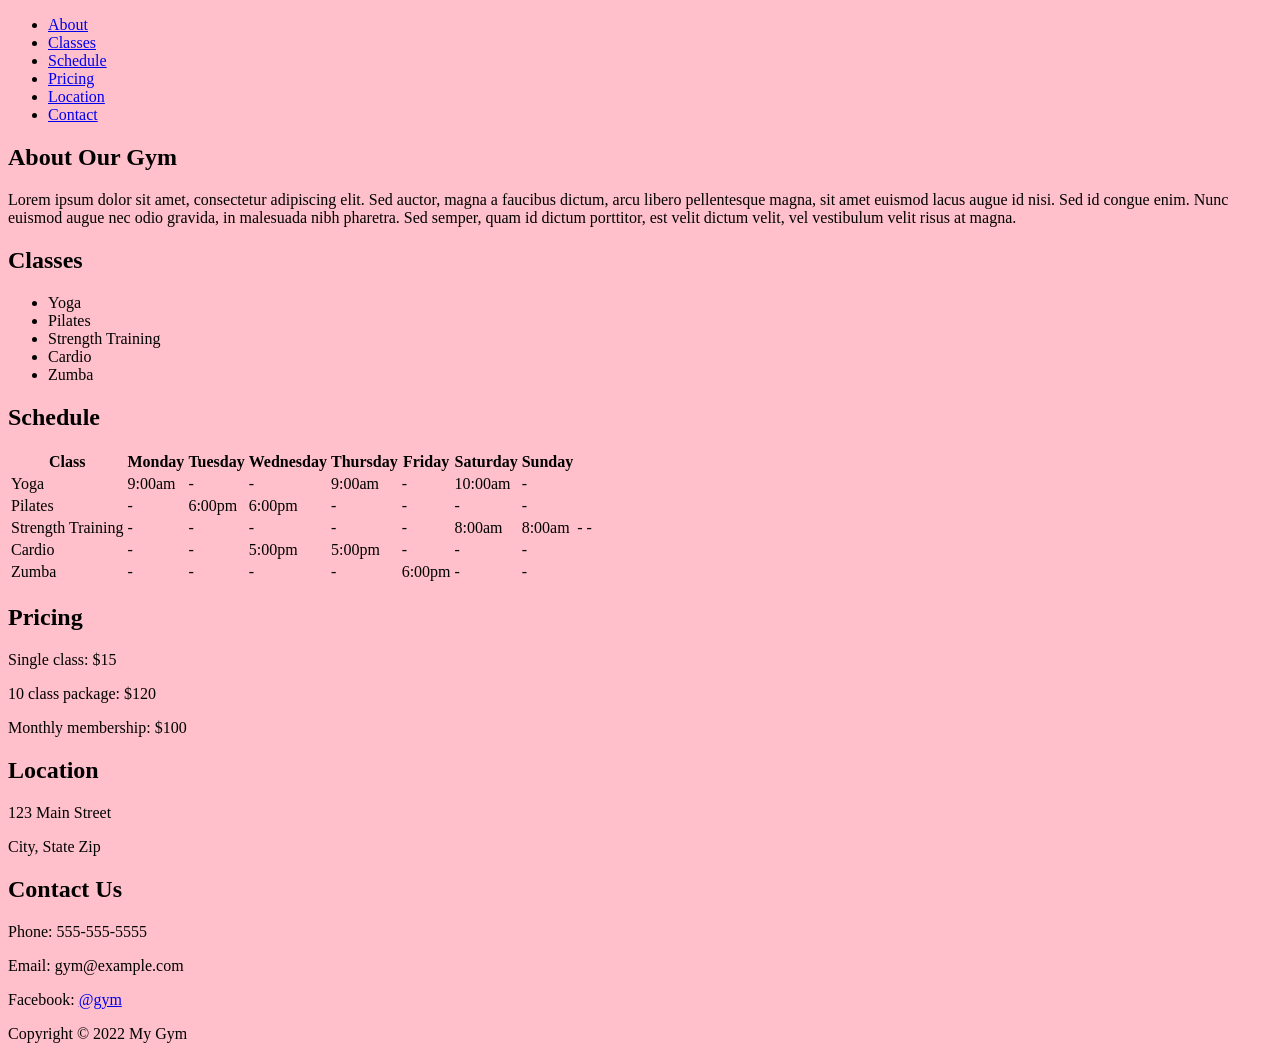
==== articles.html @ ddeacbc8 "Add files via upload" ====
<!DOCTYPE html>
<html>
  <head>
    <title>My Gym Website</title>
    <style>
  body {
    background-color: pink;
  }
</style>

  </head>
  <body>
    <header>
      <nav>
        <ul>
          <li><a href="#about">About</a></li>
          <li><a href="#classes">Classes</a></li>
          <li><a href="#schedule">Schedule</a></li>
          <li><a href="#pricing">Pricing</a></li>
          <li><a href="#location">Location</a></li>
          <li><a href="#contact">Contact</a></li>
        </ul>
      </nav>
    </header>
    <section id="about">
      <h1>About Our Gym</h1>
      <p>Lorem ipsum dolor sit amet, consectetur adipiscing elit. Sed auctor, magna a faucibus dictum, 
      	arcu libero pellentesque magna, sit amet euismod lacus augue id nisi. Sed id congue enim. 
      	Nunc euismod augue nec odio gravida, in malesuada nibh pharetra. Sed semper, quam id dictum 
      	porttitor, est velit dictum velit, vel vestibulum velit risus at magna. </p>
    </section>
    <section id="classes">
      <h1>Classes</h1>
      <ul>
        <li>Yoga</li>
        <li>Pilates</li>
        <li>Strength Training</li>
        <li>Cardio</li>
        <li>Zumba</li>
      </ul>
    </section>
    <section id="schedule">
      <h1>Schedule</h1>
      <table>
        <tr>
          <th>Class</th>
          <th>Monday</th>
          <th>Tuesday</th>
          <th>Wednesday</th>
          <th>Thursday</th>
          <th>Friday</th>
          <th>Saturday</th>
          <th>Sunday</th>
        </tr>
        <tr>
          <td>Yoga</td>
          <td>9:00am</td>
          <td>-</td>
          <td>-</td>
          <td>9:00am</td>
          <td>-</td>
          <td>10:00am</td>
          <td>-</td>
        </tr>
        <tr>
          <td>Pilates</td>
          <td>-</td>
          <td>6:00pm</td>
          <td>6:00pm</td>
          <td>-</td>
          <td>-</td>
          <td>-</td>
          <td>-</td>
        </tr>
        <tr>
          <td>Strength Training</td>
          <td>-</td>
          <td>-</td>
          <td>-</td>
          <td>-</td>
          <td>-</td>
          <td>8:00am</td>
          <td>8:00am</td>
          <td>-</td>
          <td>-</td>
        </tr>
        <tr>
          <td>Cardio</td>
          <td>-</td>
          <td>-</td>
          <td>5:00pm</td>
          <td>5:00pm</td>
          <td>-</td>
          <td>-</td>
          <td>-</td>
        </tr>
        <tr>
          <td>Zumba</td>
          <td>-</td>
          <td>-</td>
          <td>-</td>
          <td>-</td>
          <td>6:00pm</td>
          <td>-</td>
          <td>-</td>
        </tr>
      </table>
    </section>
    <section id="pricing">
      <h1>Pricing</h1>
      <p>Single class: $15</p>
      <p>10 class package: $120</p>
      <p>Monthly membership: $100</p>
    </section>
    <section id="location">
      <h1>Location</h1>
      <p>123 Main Street</p>
      <p>City, State Zip</p>
    </section>
    <section id="contact">
      <h1>Contact Us</h1>
      <p>Phone: 555-555-5555</p>
      <p>Email: gym@example.com</p>
      <p>Facebook: <a href="https://www.facebook.com/gym">@gym</a></p>
    </section>
    <footer>
      <p>Copyright © 2022 My Gym</p>
    </footer>
  </body>
</html>
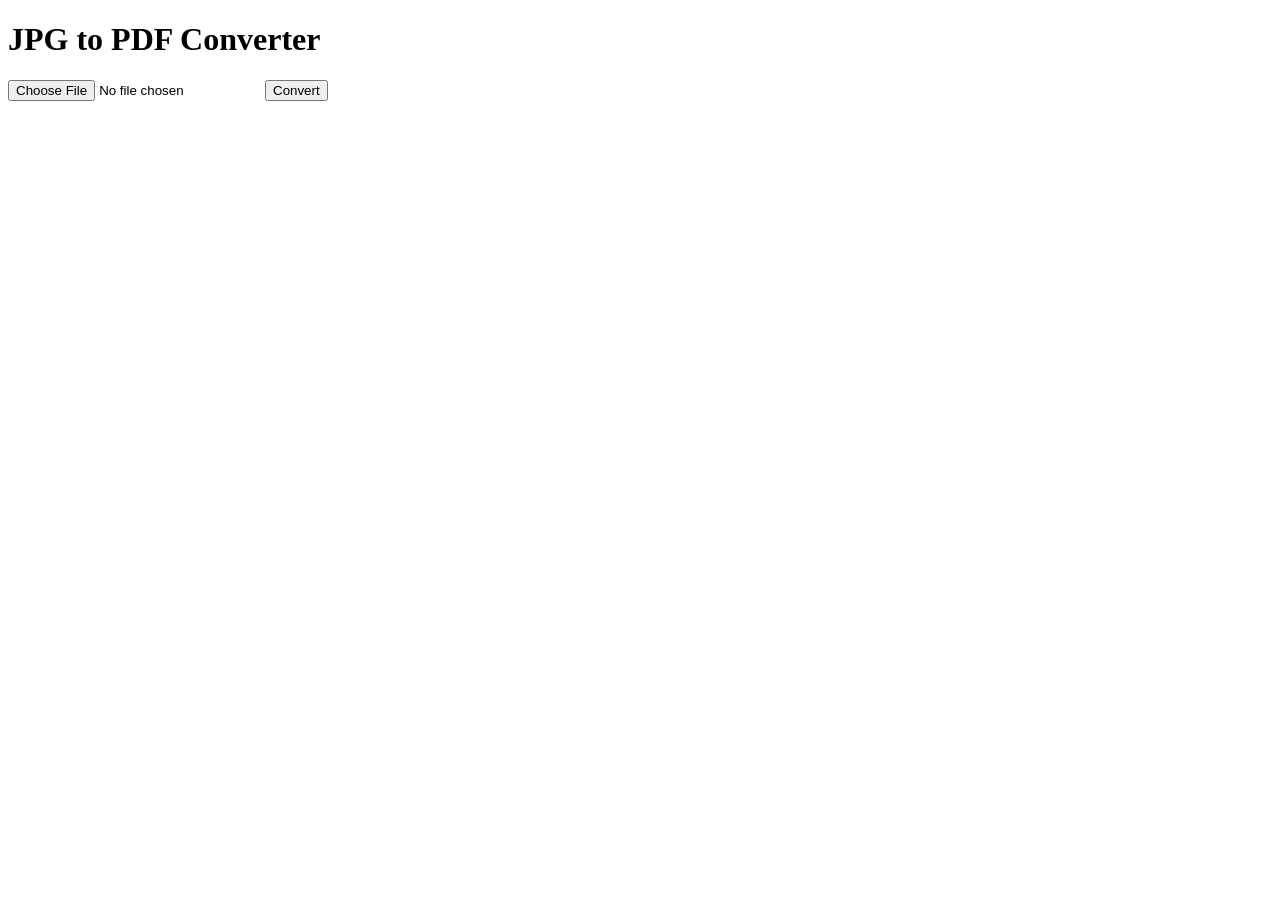
==== commit 80687471: "Update articles.html" ====
--- a/articles.html
+++ b/articles.html
@@ -1,131 +1,40 @@
 <!DOCTYPE html>
 <html>
-  <head>
-    <title>My Gym Website</title>
-    <style>
-  body {
-    background-color: pink;
-  }
-</style>
+<head>
+  <title>JPG to PDF Converter</title>
+</head>
+<body>
 
-  </head>
-  <body>
-    <header>
-      <nav>
-        <ul>
-          <li><a href="#about">About</a></li>
-          <li><a href="#classes">Classes</a></li>
-          <li><a href="#schedule">Schedule</a></li>
-          <li><a href="#pricing">Pricing</a></li>
-          <li><a href="#location">Location</a></li>
-          <li><a href="#contact">Contact</a></li>
-        </ul>
-      </nav>
-    </header>
-    <section id="about">
-      <h1>About Our Gym</h1>
-      <p>Lorem ipsum dolor sit amet, consectetur adipiscing elit. Sed auctor, magna a faucibus dictum, 
-      	arcu libero pellentesque magna, sit amet euismod lacus augue id nisi. Sed id congue enim. 
-      	Nunc euismod augue nec odio gravida, in malesuada nibh pharetra. Sed semper, quam id dictum 
-      	porttitor, est velit dictum velit, vel vestibulum velit risus at magna. </p>
-    </section>
-    <section id="classes">
-      <h1>Classes</h1>
-      <ul>
-        <li>Yoga</li>
-        <li>Pilates</li>
-        <li>Strength Training</li>
-        <li>Cardio</li>
-        <li>Zumba</li>
-      </ul>
-    </section>
-    <section id="schedule">
-      <h1>Schedule</h1>
-      <table>
-        <tr>
-          <th>Class</th>
-          <th>Monday</th>
-          <th>Tuesday</th>
-          <th>Wednesday</th>
-          <th>Thursday</th>
-          <th>Friday</th>
-          <th>Saturday</th>
-          <th>Sunday</th>
-        </tr>
-        <tr>
-          <td>Yoga</td>
-          <td>9:00am</td>
-          <td>-</td>
-          <td>-</td>
-          <td>9:00am</td>
-          <td>-</td>
-          <td>10:00am</td>
-          <td>-</td>
-        </tr>
-        <tr>
-          <td>Pilates</td>
-          <td>-</td>
-          <td>6:00pm</td>
-          <td>6:00pm</td>
-          <td>-</td>
-          <td>-</td>
-          <td>-</td>
-          <td>-</td>
-        </tr>
-        <tr>
-          <td>Strength Training</td>
-          <td>-</td>
-          <td>-</td>
-          <td>-</td>
-          <td>-</td>
-          <td>-</td>
-          <td>8:00am</td>
-          <td>8:00am</td>
-          <td>-</td>
-          <td>-</td>
-        </tr>
-        <tr>
-          <td>Cardio</td>
-          <td>-</td>
-          <td>-</td>
-          <td>5:00pm</td>
-          <td>5:00pm</td>
-          <td>-</td>
-          <td>-</td>
-          <td>-</td>
-        </tr>
-        <tr>
-          <td>Zumba</td>
-          <td>-</td>
-          <td>-</td>
-          <td>-</td>
-          <td>-</td>
-          <td>6:00pm</td>
-          <td>-</td>
-          <td>-</td>
-        </tr>
-      </table>
-    </section>
-    <section id="pricing">
-      <h1>Pricing</h1>
-      <p>Single class: $15</p>
-      <p>10 class package: $120</p>
-      <p>Monthly membership: $100</p>
-    </section>
-    <section id="location">
-      <h1>Location</h1>
-      <p>123 Main Street</p>
-      <p>City, State Zip</p>
-    </section>
-    <section id="contact">
-      <h1>Contact Us</h1>
-      <p>Phone: 555-555-5555</p>
-      <p>Email: gym@example.com</p>
-      <p>Facebook: <a href="https://www.facebook.com/gym">@gym</a></p>
-    </section>
-    <footer>
-      <p>Copyright © 2022 My Gym</p>
-    </footer>
-  </body>
+  <h1>JPG to PDF Converter</h1>
+
+  <input type="file" id="fileInput">
+  <button id="convertButton">Convert</button>
+
+  <script>
+    const convertButton = document.getElementById("convertButton");
+    const fileInput = document.getElementById("fileInput");
+
+    convertButton.addEventListener("click", function() {
+      const file = fileInput.files[0];
+
+      fetch("https://api.cloudconvert.com/v1/convert", {
+        method: "POST",
+        headers: {
+          "Content-Type": "application/json",
+          "Api-Key": "eyJ0eXAiOiJKV1QiLCJhbGciOiJSUzI1NiJ9.[base64].[base64]"
+        },
+        body: JSON.stringify({
+          inputformat: "jpg",
+          outputformat: "pdf",
+          file: file
+        })
+      })
+        .then(response => response.json())
+        .then(data => {
+          window.open(data.output.url);
+        });
+    });
+  </script>
+
+</body>
 </html>
-
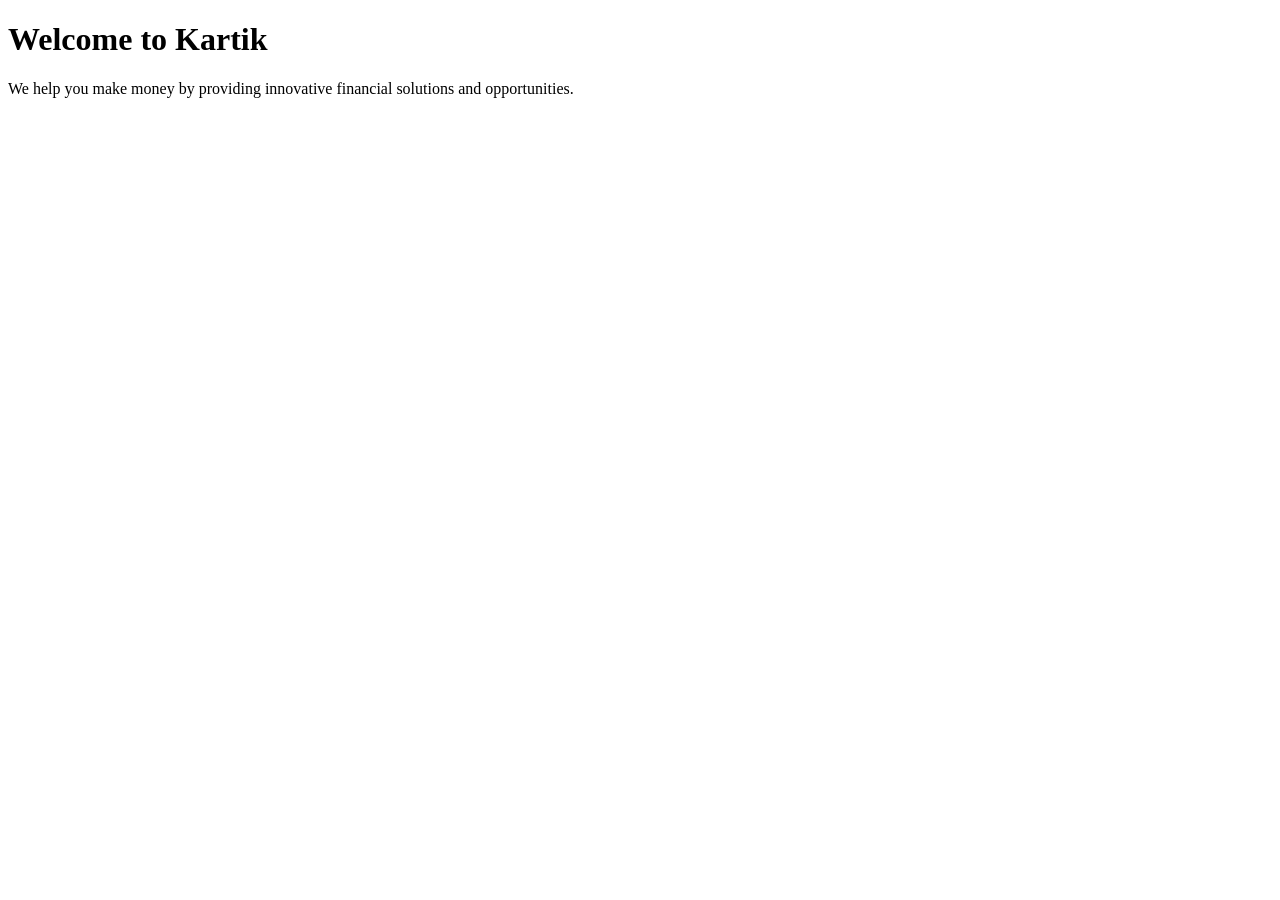
==== commit aa53b6a9: "Update articles.html" ====
--- a/articles.html
+++ b/articles.html
@@ -1,40 +1,23 @@
 <!DOCTYPE html>
 <html>
-<head>
-  <title>JPG to PDF Converter</title>
-</head>
-<body>
-
-  <h1>JPG to PDF Converter</h1>
-
-  <input type="file" id="fileInput">
-  <button id="convertButton">Convert</button>
-
-  <script>
-    const convertButton = document.getElementById("convertButton");
-    const fileInput = document.getElementById("fileInput");
-
-    convertButton.addEventListener("click", function() {
-      const file = fileInput.files[0];
-
-      fetch("https://api.cloudconvert.com/v1/convert", {
-        method: "POST",
-        headers: {
-          "Content-Type": "application/json",
-          "Api-Key": "eyJ0eXAiOiJKV1QiLCJhbGciOiJSUzI1NiJ9.[base64].[base64]"
-        },
-        body: JSON.stringify({
-          inputformat: "jpg",
-          outputformat: "pdf",
-          file: file
-        })
-      })
-        .then(response => response.json())
-        .then(data => {
-          window.open(data.output.url);
-        });
-    });
-  </script>
-
-</body>
+  <head>
+    <meta charset="UTF-8">
+    <title>Kartik: Make Money</title>
+    <style>
+      body {
+        background-color: rgb(
+          Math.floor(Math.random() * 256),
+          Math.floor(Math.random() * 256),
+          Math.floor(Math.random() * 256)
+        );
+      }
+    </style>
+  </head>
+  <body>
+    <h1>Welcome to Kartik</h1>
+    <p>
+      We help you make money by providing innovative financial solutions and
+      opportunities.
+    </p>
+  </body>
 </html>
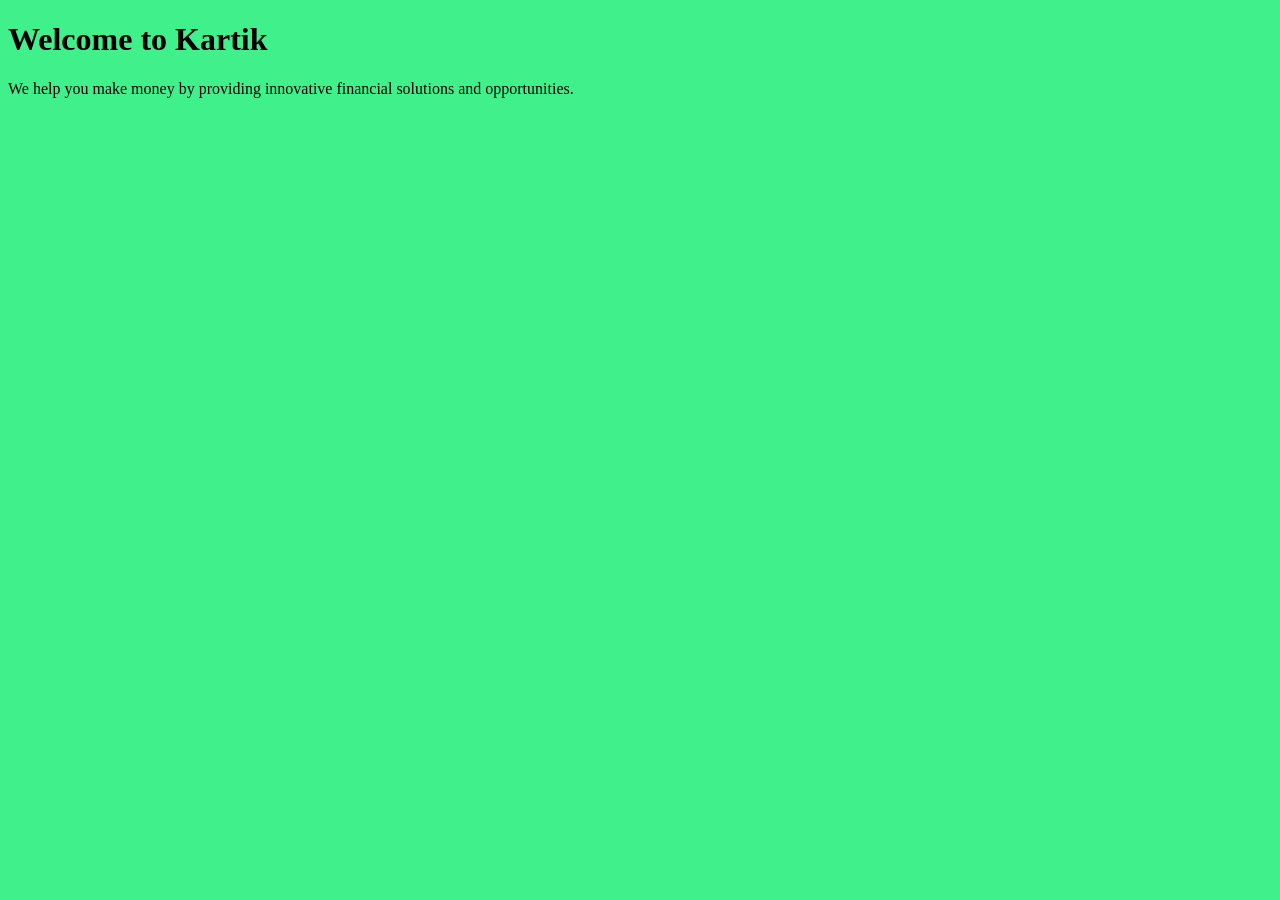
==== commit e5c53a58: "Update articles.html" ====
--- a/articles.html
+++ b/articles.html
@@ -13,11 +13,21 @@
       }
     </style>
   </head>
-  <body>
+  <body onload="setRandomBackgroundColor()">
     <h1>Welcome to Kartik</h1>
     <p>
       We help you make money by providing innovative financial solutions and
       opportunities.
     </p>
+
+    <script>
+      function setRandomBackgroundColor() {
+        document.body.style.backgroundColor = `rgb(
+          ${Math.floor(Math.random() * 256)},
+          ${Math.floor(Math.random() * 256)},
+          ${Math.floor(Math.random() * 256)}
+        )`;
+      }
+    </script>
   </body>
 </html>
